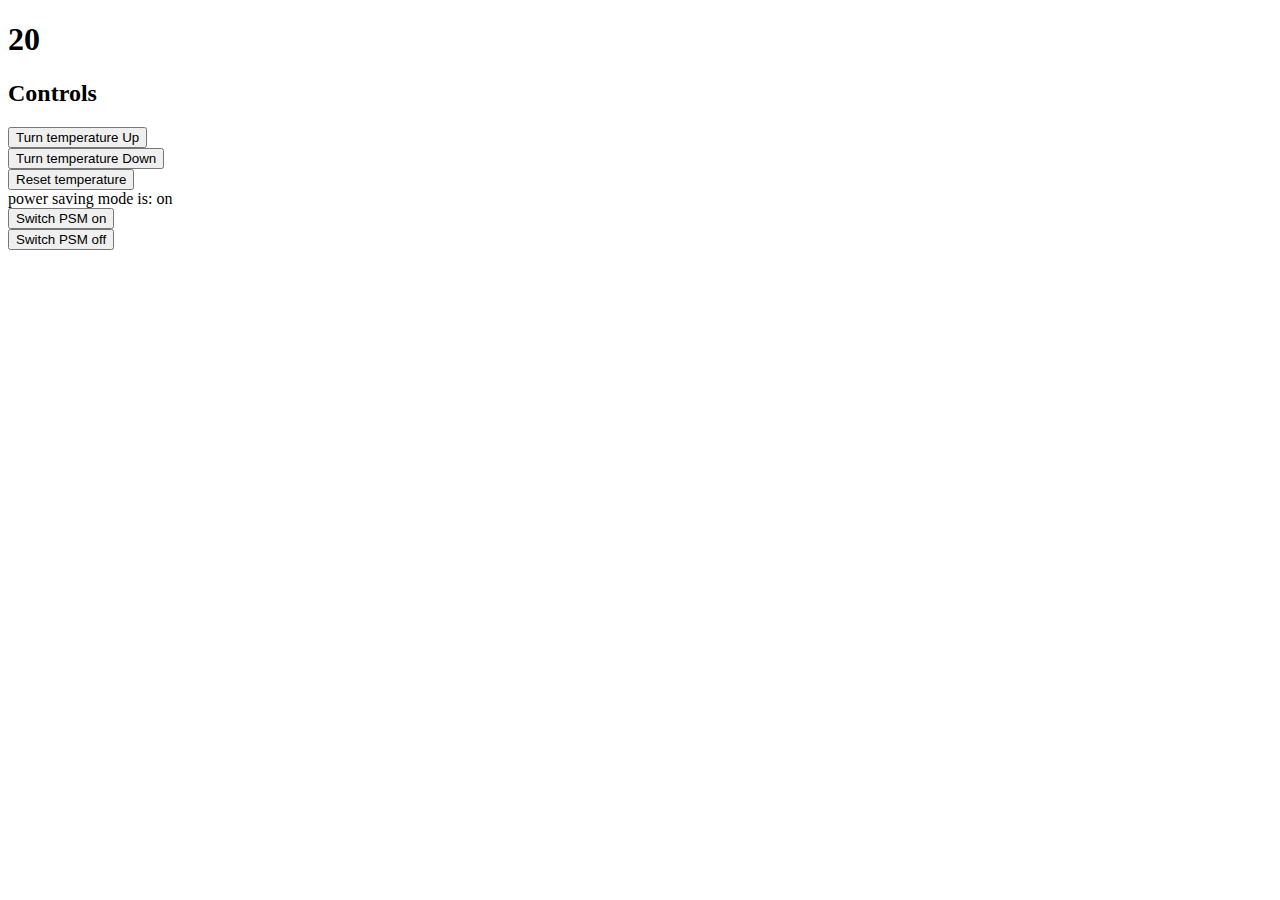
==== index.html @ 5aa86afe "Feature: HTML age with JQuery" ====
<!DOCTYPE html>
<html lang="en">
<head>
  <meta charset="utf-8">
  <script src="./jasmine/jasmine-standalone-3.1.0/src/Thermostat.js"></script>
  <!-- JQuery file  -->
  <script src="https://code.jquery.com/jquery-1.10.2.js"></script>
  <script src="./jasmine/jasmine-standalone-3.1.0/src/interface.js"></script>
  <link rel="stylesheet" type="text/css" href="styles/style.css">
  <title>Thermostat</title>
</head>

<body>
  <h1 id="current_temp"></h2>
  <h2>Controls</h2>
  <p>
    <li>
      <button id="temp-up">Turn temperature Up</button>
    </li>
    <li>
      <button id="temp-down">Turn temperature Down</button>
    </li>
    <li>
      <button id="temp-reset">Reset temperature</button>
    </li>
    <li>
      power saving mode is: <span id="power-saving-status">on</span>
    </li>
    <li>
      <button id="psm-on">Switch PSM on</button>
    </li>
    <li>
      <button id="psm-off">Switch PSM off</button>
    </li>
  </p>
</body>
</html>
---- styles/style.css ----
.low-usage {
  color: green;
}

.medium-usage {
  color: black;
}

.high-usage {
  color: red;
}
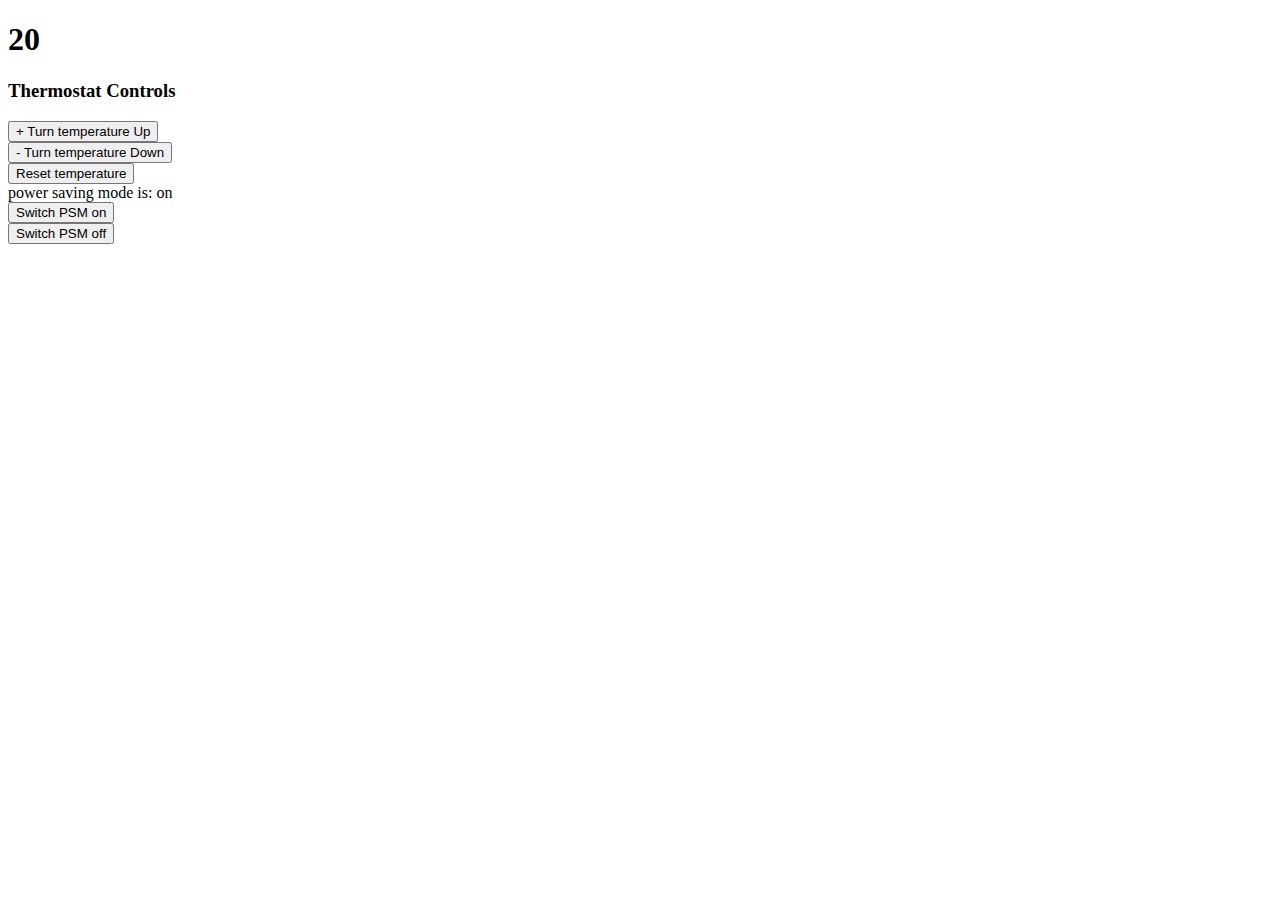
==== commit f19289f0: "Refactor: added some comments, updated html" ====
--- a/index.html
+++ b/index.html
@@ -12,13 +12,12 @@
 
 <body>
   <h1 id="current_temp"></h2>
-  <h2>Controls</h2>
-  <p>
+  <h3>Thermostat Controls</h3>
     <li>
-      <button id="temp-up">Turn temperature Up</button>
+      <button id="temp-up">+ Turn temperature Up</button>
     </li>
     <li>
-      <button id="temp-down">Turn temperature Down</button>
+      <button id="temp-down">- Turn temperature Down</button>
     </li>
     <li>
       <button id="temp-reset">Reset temperature</button>
@@ -32,6 +31,5 @@
     <li>
       <button id="psm-off">Switch PSM off</button>
     </li>
-  </p>
 </body>
 </html>
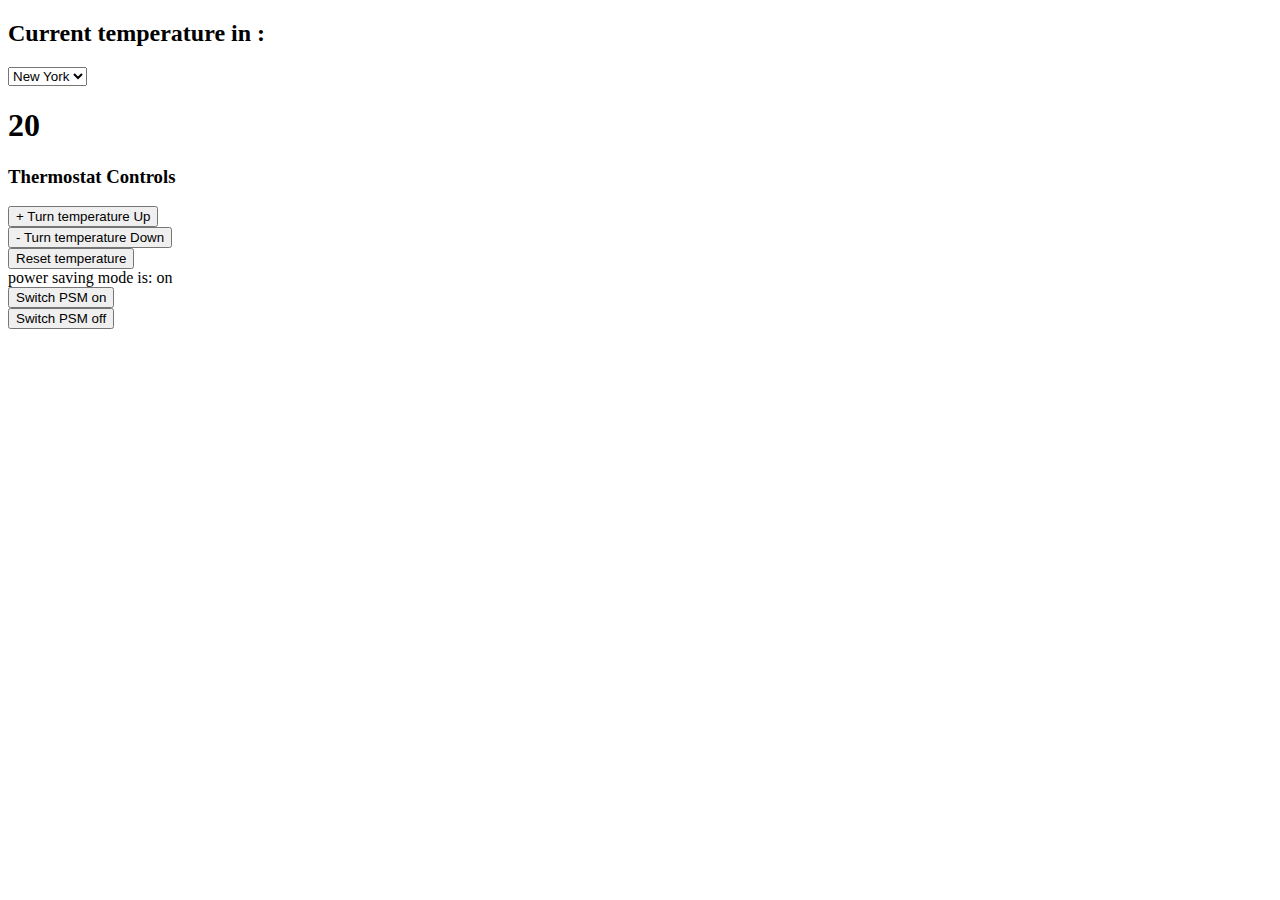
==== commit 4377ce7a: "Feature: API for temp based on city selected by user" ====
--- a/index.html
+++ b/index.html
@@ -9,10 +9,26 @@
   <link rel="stylesheet" type="text/css" href="styles/style.css">
   <title>Thermostat</title>
 </head>
-
 <body>
-  <h1 id="current_temp"></h2>
-  <h3>Thermostat Controls</h3>
+  <div>
+    <h2>Current temperature in <span id="current-city"></span>: <span id="current-temperature"></span></h2>
+    <select id="options-city">
+      <option value="london">London</option>
+      <option value="moscow">Moscow</option>
+      <option value="berlin">Berlin</option>
+      <option value="dubai">Dubai</option>
+      <option selected="newyork" value="newyork">New York</option>
+      <option value="paris">Paris</option>
+      <option value="tokyo">Tokyo</option>
+    </select>
+  </div>
+  <div>
+    <h1 id="current_temp"></h2>
+  </div>
+  <div>
+    <h3>Thermostat Controls</h3>
+  </div>
+  <div>
     <li>
       <button id="temp-up">+ Turn temperature Up</button>
     </li>
@@ -31,5 +47,6 @@
     <li>
       <button id="psm-off">Switch PSM off</button>
     </li>
+  </div>
 </body>
 </html>
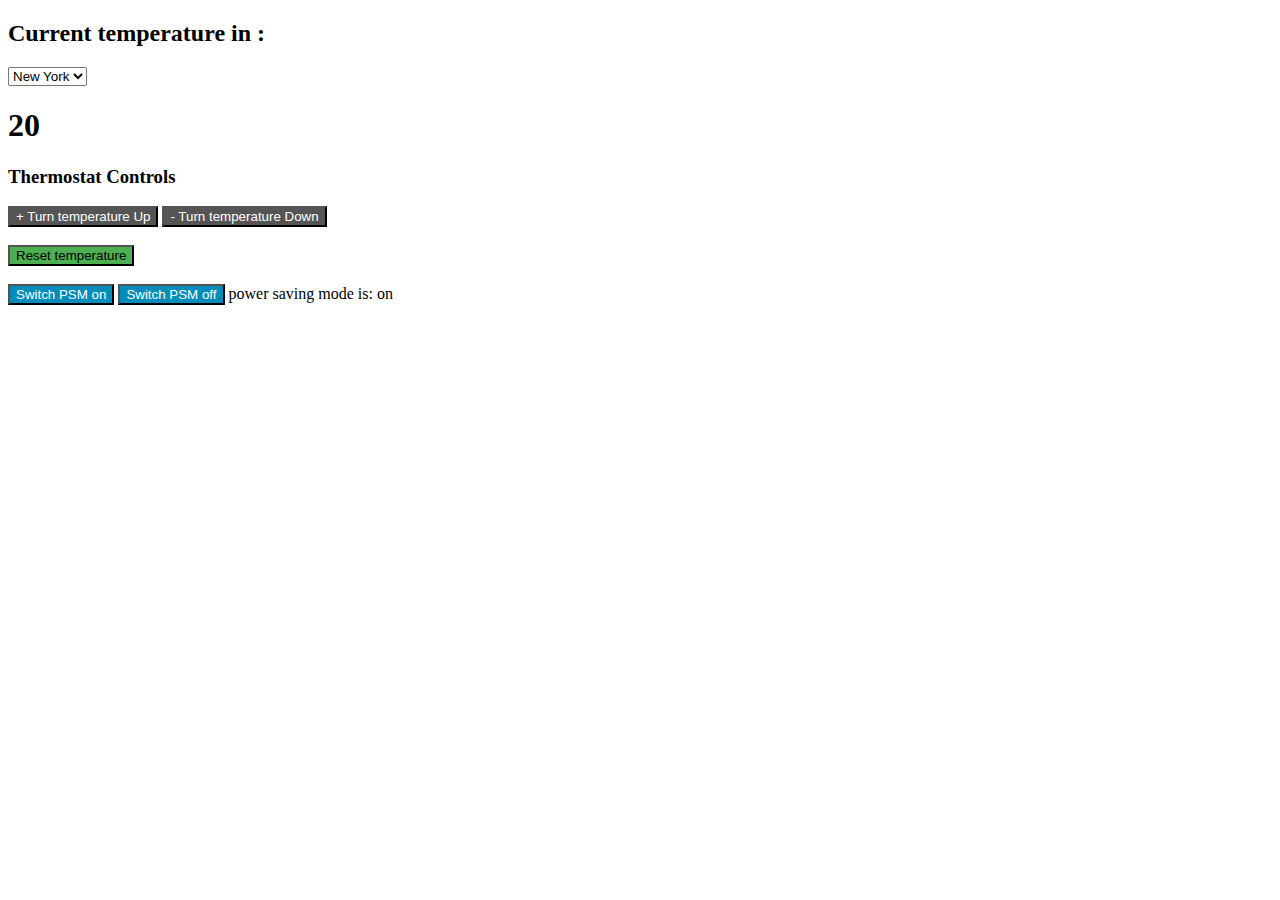
==== commit d0c58600: "Updated styling" ====
--- a/index.html
+++ b/index.html
@@ -4,7 +4,7 @@
   <meta charset="utf-8">
   <script src="./jasmine/jasmine-standalone-3.1.0/src/Thermostat.js"></script>
   <!-- JQuery file  -->
-  <script src="https://code.jquery.com/jquery-1.10.2.js"></script>
+  <script src="https://code.jquery.com/jquery-3.3.1.min.js"></script>
   <script src="./jasmine/jasmine-standalone-3.1.0/src/interface.js"></script>
   <link rel="stylesheet" type="text/css" href="styles/style.css">
   <title>Thermostat</title>
@@ -29,23 +29,23 @@
     <h3>Thermostat Controls</h3>
   </div>
   <div>
-    <li>
-      <button id="temp-up">+ Turn temperature Up</button>
-    </li>
-    <li>
-      <button id="temp-down">- Turn temperature Down</button>
-    </li>
-    <li>
-      <button id="temp-reset">Reset temperature</button>
-    </li>
-    <li>
+      <button id="temp-up" class="temp-up">+ Turn temperature Up</button>
+      <button id="temp-down" class="temp-down">- Turn temperature Down</button>
+  </div>
+  <div>
+    <br/>
+  </div>
+  <div>
+      <button id="temp-reset" class="temp-reset">Reset temperature</button>
+  </div>
+  <div>
+    <br/>
+  </div>
+  <div>
+    <button id="psm-on" class="psm-on">Switch PSM on</button>
+    <button id="psm-off" class="psm-off">Switch PSM off</button>
       power saving mode is: <span id="power-saving-status">on</span>
-    </li>
-    <li>
-      <button id="psm-on">Switch PSM on</button>
-    </li>
-    <li>
-      <button id="psm-off">Switch PSM off</button>
+
     </li>
   </div>
 </body>
--- a/styles/style.css
+++ b/styles/style.css
@@ -9,3 +9,27 @@
 .high-usage {
   color: red;
 }
+
+.temp-up {
+  background-color: #555555; /* Green */
+  color: #ffffff;
+}
+
+.temp-down {
+  background-color: #555555; /* Green */
+  color: #ffffff;
+}
+
+.temp-reset {
+  background-color: #4CAF50; /* Green */
+}
+
+.psm-on {
+  background-color: #008CBA; /* Green */
+  color: #ffffff;
+}
+
+.psm-off {
+  background-color: #008CBA; /* Green */
+  color: #ffffff;
+}
